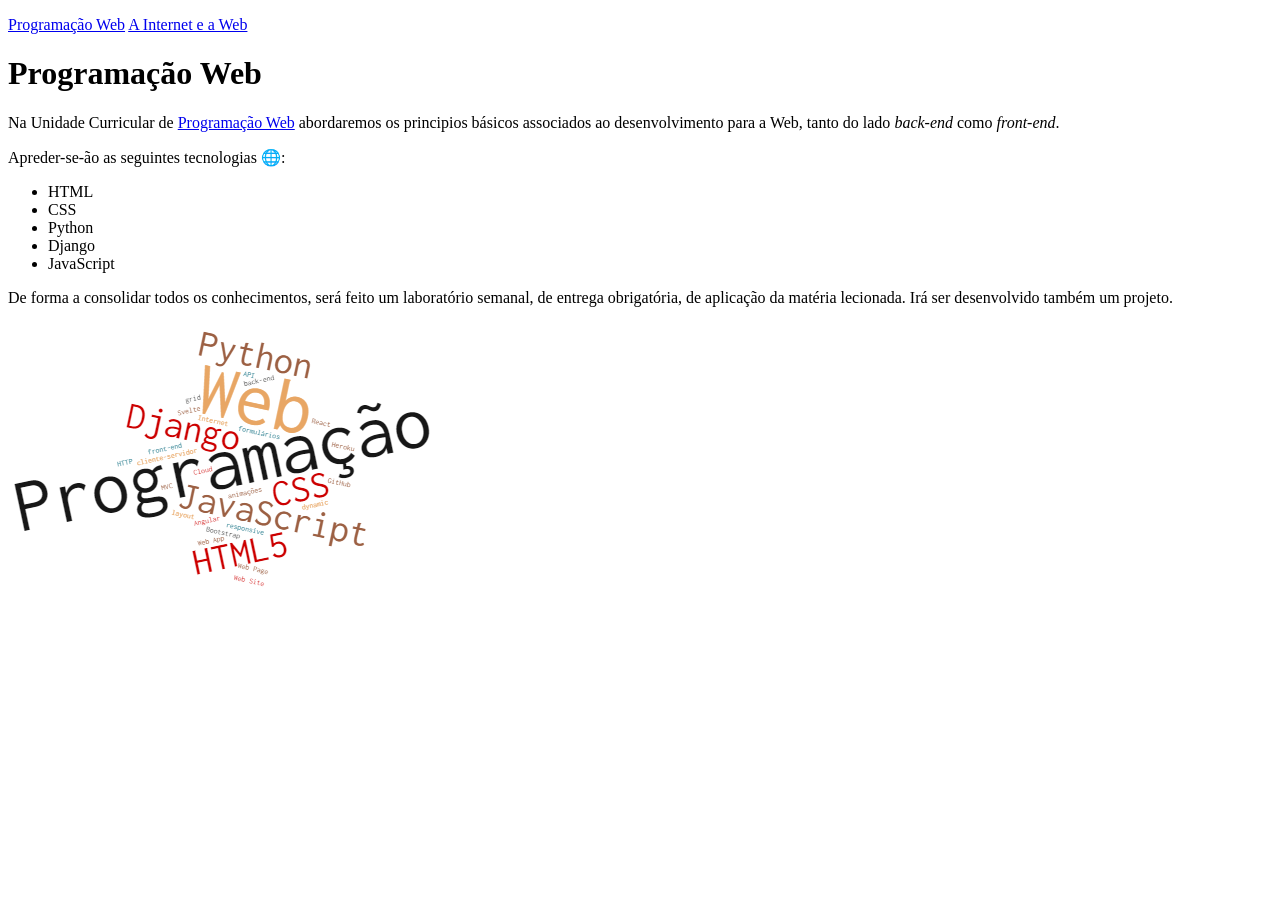
==== index.html @ 0731b181 "new" ====
<!DOCTYPE html>
<html lang="pt">
<head>
    <meta charset="UTF-8">
    <meta http-equiv="X-UA-Compatible" content="IE=edge">
    <meta name="viewport" content="width=device-width, initial-scale=1.0">
    <title>A minha primeira página</title>
    <p><a href="index.html">Programação Web</a>  <a href="report.html">A Internet e a Web</a></p>
</head>
<body>
        <h1>Programação Web</h1>
        <p>Na Unidade Curricular de <a href="https://moodle.ensinolusofona.pt/course/view.php?id=1596">Programação Web</a>
            abordaremos os principios básicos associados ao desenvolvimento para a Web, tanto do lado <i>back-end</i> como <i>front-end</i>.</p>

        <p>Apreder-se-ão as seguintes tecnologias &#127760;:</p>
        <ul>
            <li>HTML</li>
            <li>CSS</li>
            <li>Python</li>
            <li>Django</li>
            <li>JavaScript</li>
        </ul>
        <p>De forma a consolidar todos os conhecimentos, será feito um laboratório semanal, de entrega obrigatória, de aplicação da matéria lecionada. Irá ser desenvolvido também um projeto.</p>

        <img src="images/wordcloud.png">
</body>
</html>
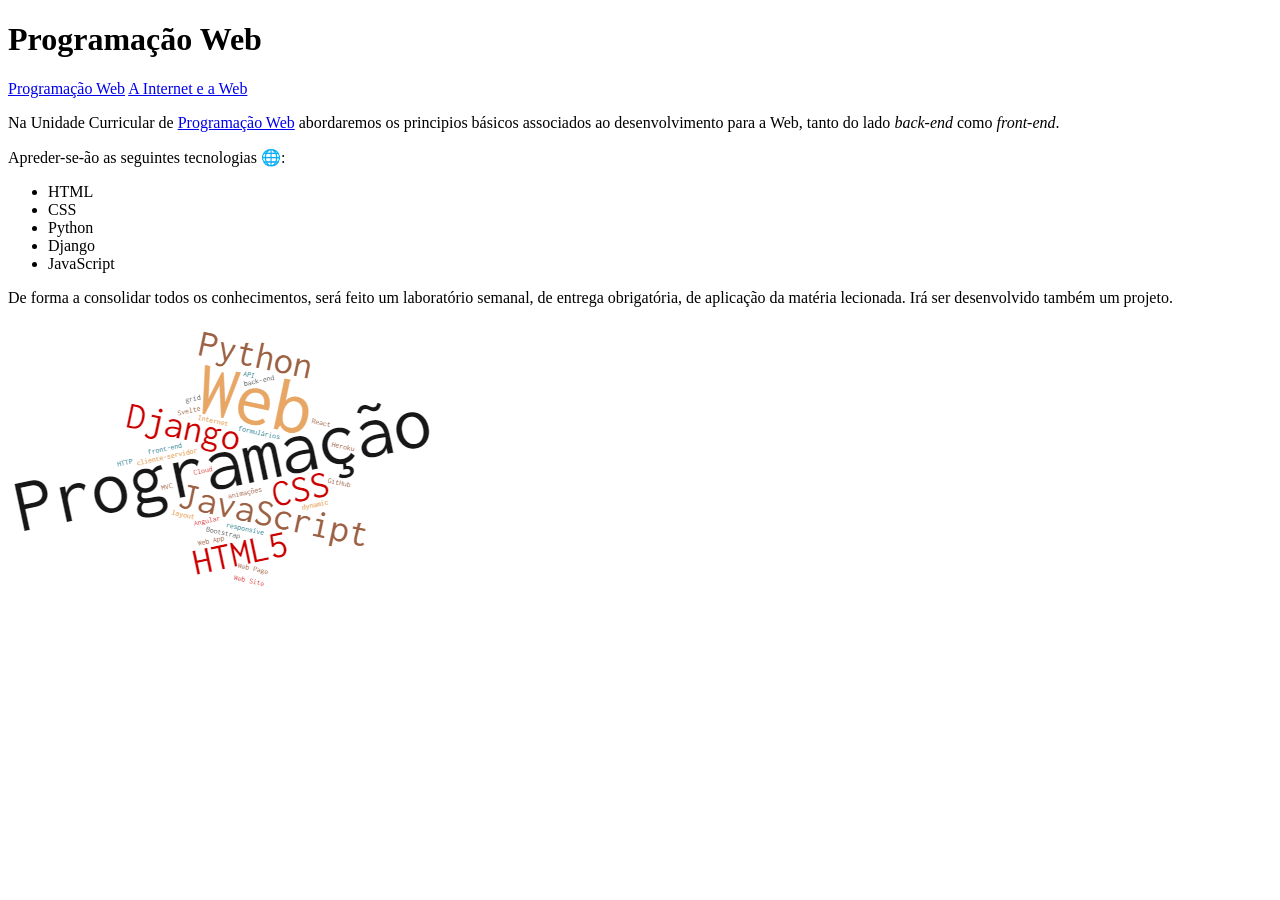
==== commit 7ced5f27: "Edit" ====
--- a/index.html
+++ b/index.html
@@ -5,10 +5,10 @@
     <meta http-equiv="X-UA-Compatible" content="IE=edge">
     <meta name="viewport" content="width=device-width, initial-scale=1.0">
     <title>A minha primeira página</title>
-    <p><a href="index.html">Programação Web</a>  <a href="report.html">A Internet e a Web</a></p>
 </head>
 <body>
         <h1>Programação Web</h1>
+        <p><a href="index.html">Programação Web</a>  <a href="report.html">A Internet e a Web</a></p>
         <p>Na Unidade Curricular de <a href="https://moodle.ensinolusofona.pt/course/view.php?id=1596">Programação Web</a>
             abordaremos os principios básicos associados ao desenvolvimento para a Web, tanto do lado <i>back-end</i> como <i>front-end</i>.</p>
 
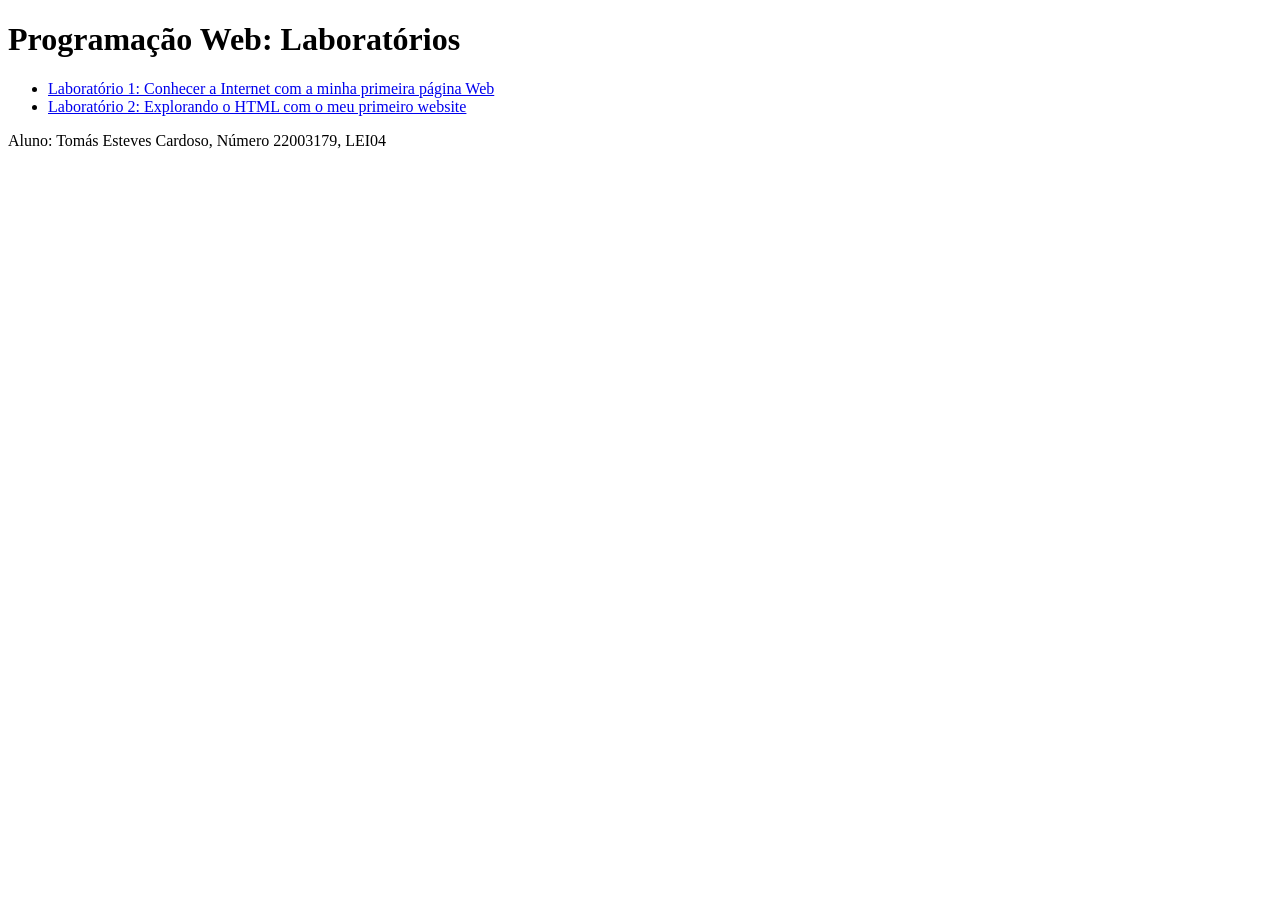
==== commit 3cccc137: "Update" ====
--- a/index.html
+++ b/index.html
@@ -1,27 +1,18 @@
 <!DOCTYPE html>
-<html lang="pt">
+<html lang="en">
 <head>
     <meta charset="UTF-8">
     <meta http-equiv="X-UA-Compatible" content="IE=edge">
     <meta name="viewport" content="width=device-width, initial-scale=1.0">
-    <title>A minha primeira página</title>
+    <title>PW Labs</title>
+        <h1>Programação Web: Laboratórios</h1>
+        <ul>
+            <li><a href="lab1/index.html">Laboratório 1: Conhecer a Internet com a minha primeira página Web </a></li>
+            <li><a href="lab2/index.html">Laboratório 2: Explorando o HTML com o meu primeiro website </a></li>
+        </ul>
+        <p>Aluno: Tomás Esteves Cardoso, Número 22003179, LEI04</p>
 </head>
 <body>
-        <h1>Programação Web</h1>
-        <p><a href="index.html">Programação Web</a>  <a href="report.html">A Internet e a Web</a></p>
-        <p>Na Unidade Curricular de <a href="https://moodle.ensinolusofona.pt/course/view.php?id=1596">Programação Web</a>
-            abordaremos os principios básicos associados ao desenvolvimento para a Web, tanto do lado <i>back-end</i> como <i>front-end</i>.</p>
-
-        <p>Apreder-se-ão as seguintes tecnologias &#127760;:</p>
-        <ul>
-            <li>HTML</li>
-            <li>CSS</li>
-            <li>Python</li>
-            <li>Django</li>
-            <li>JavaScript</li>
-        </ul>
-        <p>De forma a consolidar todos os conhecimentos, será feito um laboratório semanal, de entrega obrigatória, de aplicação da matéria lecionada. Irá ser desenvolvido também um projeto.</p>
-
-        <img src="images/wordcloud.png">
+    
 </body>
 </html>
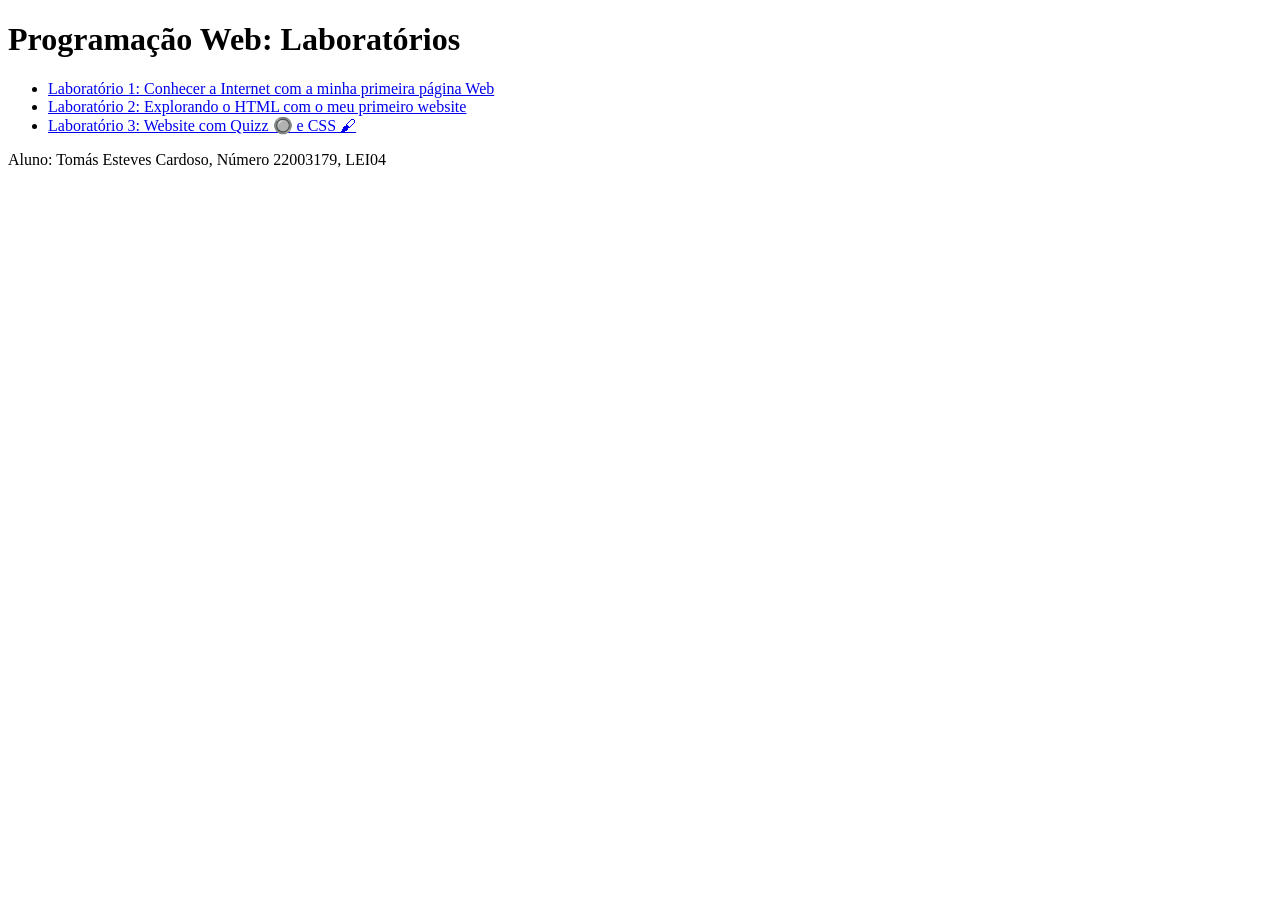
==== commit bce47e12: "lab3" ====
--- a/index.html
+++ b/index.html
@@ -1,18 +1,16 @@
 <!DOCTYPE html>
-<html lang="en">
+<html lang="pt">
 <head>
     <meta charset="UTF-8">
-    <meta http-equiv="X-UA-Compatible" content="IE=edge">
-    <meta name="viewport" content="width=device-width, initial-scale=1.0">
     <title>PW Labs</title>
-        <h1>Programação Web: Laboratórios</h1>
-        <ul>
-            <li><a href="lab1/index.html">Laboratório 1: Conhecer a Internet com a minha primeira página Web </a></li>
-            <li><a href="lab2/index.html">Laboratório 2: Explorando o HTML com o meu primeiro website </a></li>
-        </ul>
-        <p>Aluno: Tomás Esteves Cardoso, Número 22003179, LEI04</p>
 </head>
 <body>
-    
+        <h1>Programação Web: Laboratórios</h1>
+            <ul>
+                <li><a href="lab1/index.html">Laboratório 1: Conhecer a Internet com a minha primeira página Web </a></li>
+                <li><a href="lab2/index.html">Laboratório 2: Explorando o HTML com o meu primeiro website </a></li>
+                <li><a href="lab3/index.html">Laboratório 3: Website com Quizz 🔘 e CSS 🖌</a></li>
+            </ul>
+        <p>Aluno: Tomás Esteves Cardoso, Número 22003179, LEI04</p>
 </body>
 </html>
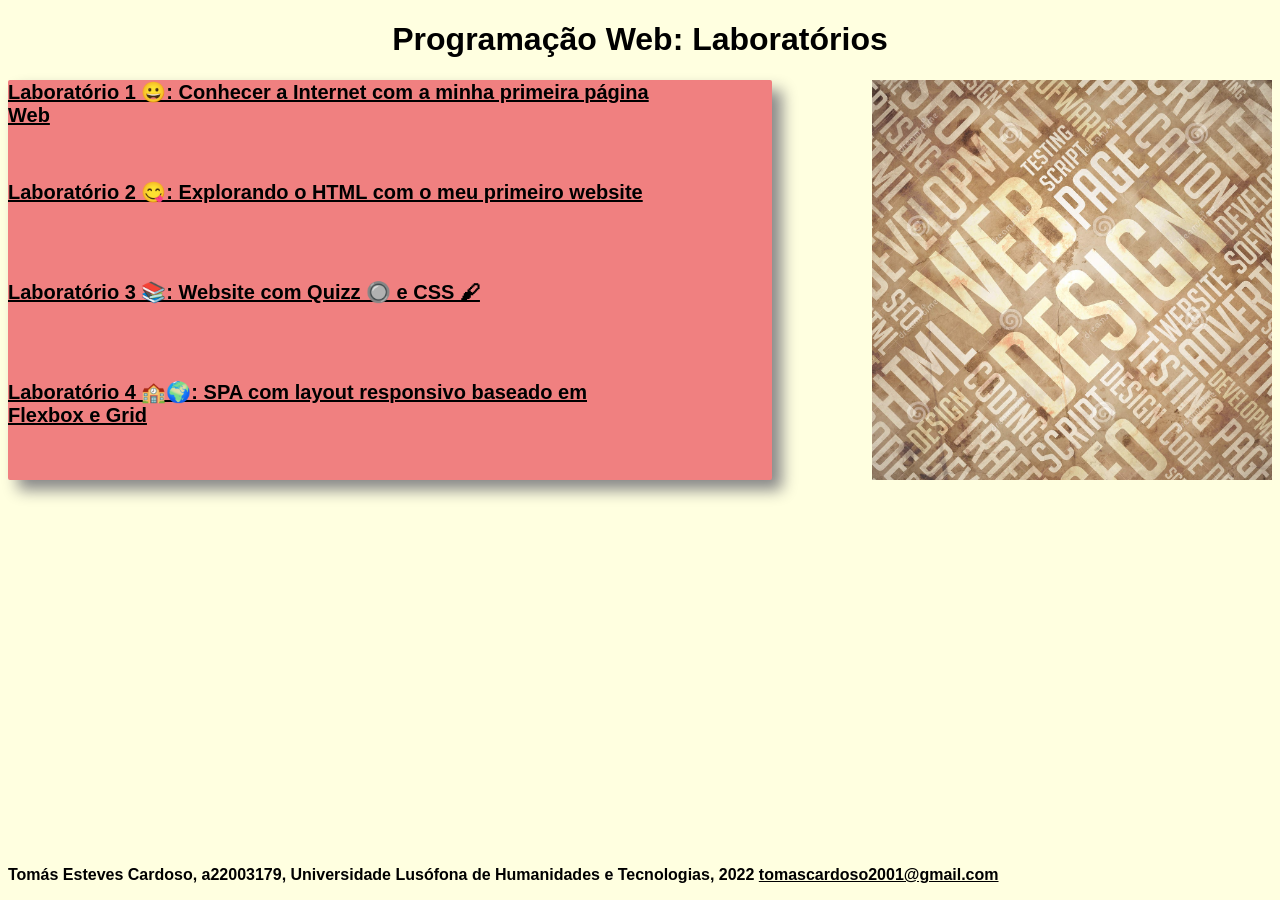
==== commit bbc6d20e: "Lab4" ====
--- a/index.html
+++ b/index.html
@@ -2,15 +2,30 @@
 <html lang="pt">
 <head>
     <meta charset="UTF-8">
+    <link rel="stylesheet" href="styles.css">
+    <meta name="viewport"content="width=device-width,initial-scale=1.0">
     <title>PW Labs</title>
 </head>
 <body>
+    <header>
         <h1>Programação Web: Laboratórios</h1>
-            <ul>
-                <li><a href="lab1/index.html">Laboratório 1: Conhecer a Internet com a minha primeira página Web </a></li>
-                <li><a href="lab2/index.html">Laboratório 2: Explorando o HTML com o meu primeiro website </a></li>
-                <li><a href="lab3/index.html">Laboratório 3: Website com Quizz 🔘 e CSS 🖌</a></li>
-            </ul>
-        <p>Aluno: Tomás Esteves Cardoso, Número 22003179, LEI04</p>
+    </header>
+    <main>
+        <div class = "main-div">
+            <nav>
+                <div class = "div-labs">
+                    <div id = "div-lab1"><a href="lab1/index.html">Laboratório 1 😀: Conhecer a Internet com a minha primeira página Web </a></div>
+                    <div id = "div-lab2"><a href="lab2/index.html">Laboratório 2 😋: Explorando o HTML com o meu primeiro website </a></div>
+                    <div id = "div-lab3"><a href="lab3/index.html">Laboratório 3 📚: Website com Quizz 🔘 e CSS 🖌</a></div>
+                    <div id = "div-lab4"><a href="lab4/index.html">Laboratório 4 🏫🌍: SPA com layout responsivo baseado em Flexbox e Grid</a></div>
+                </div>
+            </nav>
+            <aside><img src="images/wordcloud.jpg" height="400px" width="400px"></aside>
+        </div>
+    </main>
+        <footer>
+            <p>Tomás Esteves Cardoso, a22003179, Universidade Lusófona de Humanidades e Tecnologias, 2022
+            <a href="tomascardoso2001@gmail.com">tomascardoso2001@gmail.com</a></p>
+        </footer>
 </body>
 </html>
--- a/styles.css
+++ b/styles.css
@@ -0,0 +1,81 @@
+* {
+    font-family: 'Lato', sans-serif;
+    color:black;
+    font-weight: bold;
+}
+
+header{
+    text-align: center;
+}
+
+body{
+    background-color: lightyellow;
+}
+
+
+@media (max-width:600px){
+    .main-div{
+        display:grid;
+        grid-template-areas: 
+        'nav' 
+        'aside';
+    }
+}
+
+@media (min-width:601px){
+    .main-div{
+        display:grid;
+        grid-template-areas:
+        'nav aside';
+    }
+    
+}
+
+nav{
+    padding-right: 100px;
+}
+
+.div-labs{
+    display:grid;
+    grid-template-areas: 'lab1'
+    'lab2' 
+    'lab3' 
+    'lab4';
+    grid-template-columns: 0.7fr 0.7fr 0.7fr 0.7fr;
+    flex-flow: wrap;
+    box-shadow: 10px 10px 15px #888888;
+    border-radius: 2px;
+    background-color: lightcoral;
+    color: black;
+    text-align: left;
+    font-size: 20px;
+}
+#div-lab1{
+    grid-area:lab1;
+    width: 650px;
+    height: 100px;
+}
+
+#div-lab2{
+    grid-area:lab2;
+    height: 100px;
+
+}
+
+#div-lab3{
+    grid-area:lab3;
+    height: 100px;
+}
+
+#div-lab4{
+    grid-area:lab4;
+    height: 100px;
+}
+aside{
+    float:right;
+}
+
+footer{
+    position: absolute;
+    bottom: 0;
+}
